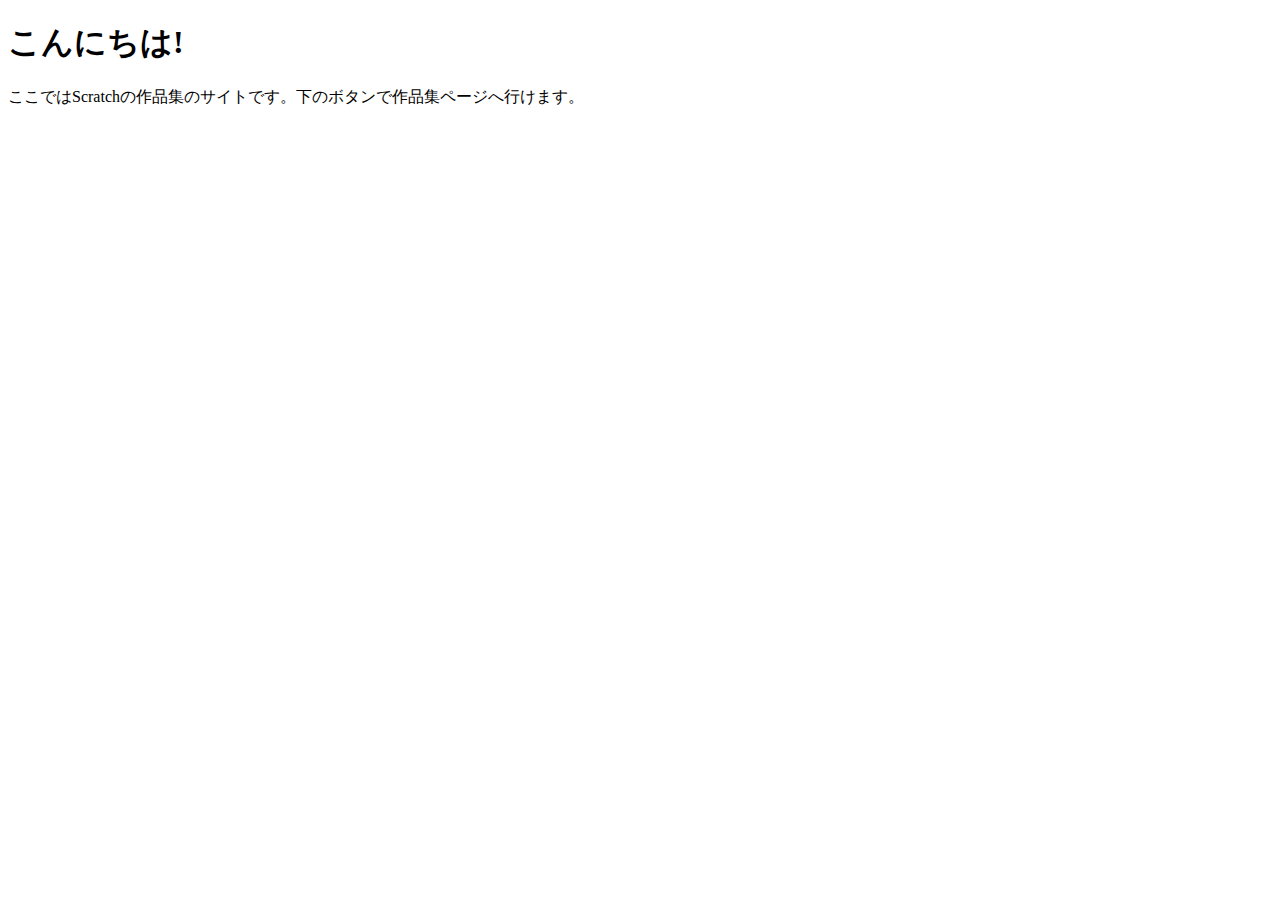
==== index.html @ d9fef3e0 "index.htmlを更新" ====
<!DOCTYPE html>
<html>
    <head>
        <meta charset="UTF-8">
        <title>スクラッチページ集へようこそ</title>
    </head>
    <body>
        <h1>こんにちは!</h1>
        ここではScratchの作品集のサイトです。下のボタンで作品集ページへ行けます。
    </body>
</html>
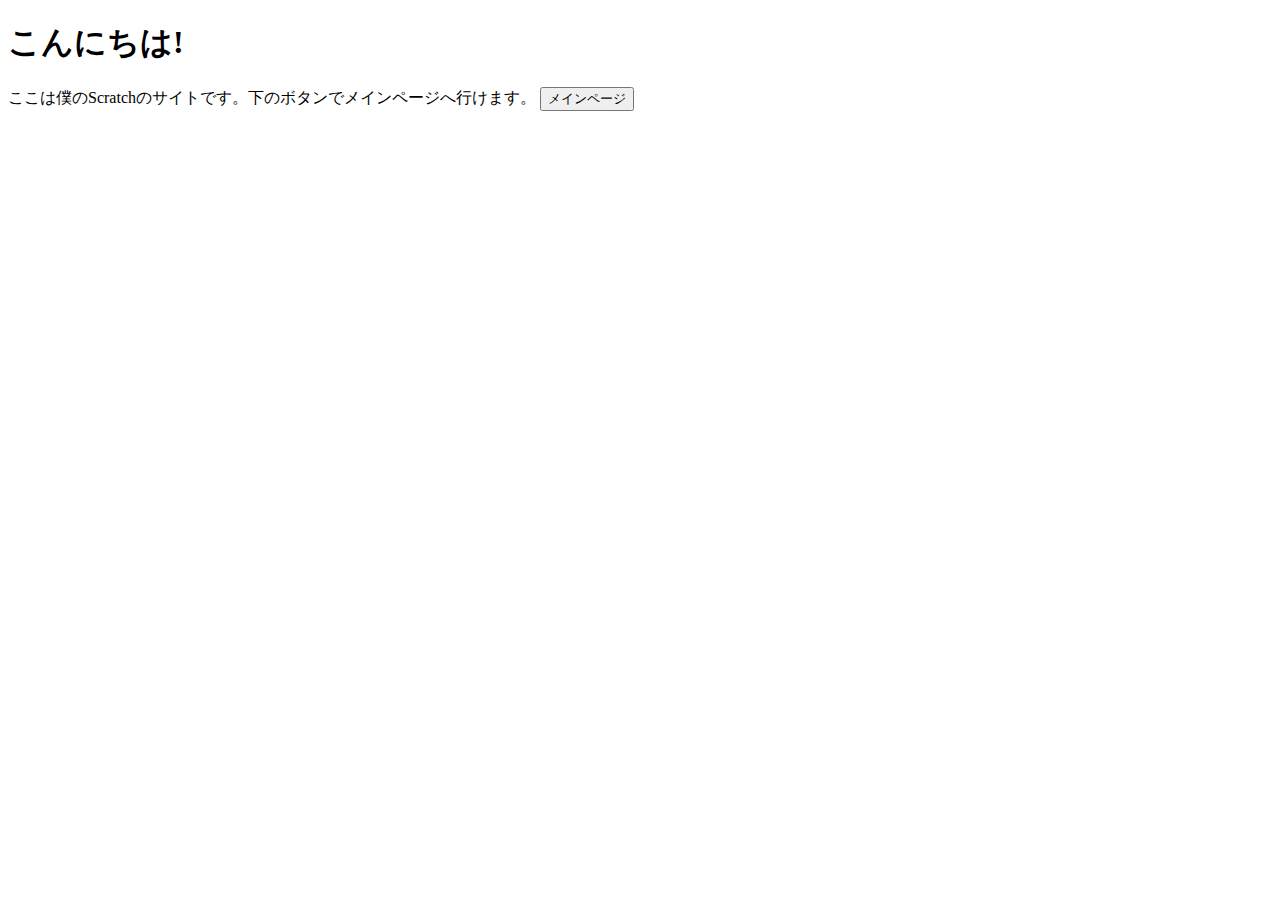
==== commit 75ae14ce: "ページを編集" ====
--- a/index.html
+++ b/index.html
@@ -1,11 +1,13 @@
 <!DOCTYPE html>
-<html>
+<html lang="ja">
     <head>
         <meta charset="UTF-8">
         <title>スクラッチページ集へようこそ</title>
     </head>
     <body>
+        <script type="module" src="Scripts/IndexScript.js"></script>
         <h1>こんにちは!</h1>
-        ここではScratchの作品集のサイトです。下のボタンで作品集ページへ行けます。
+        ここは僕のScratchのサイトです。下のボタンでメインページへ行けます。
+        <button onclick="main('Pages/Projects.html')">メインページ</button>
     </body>
 </html>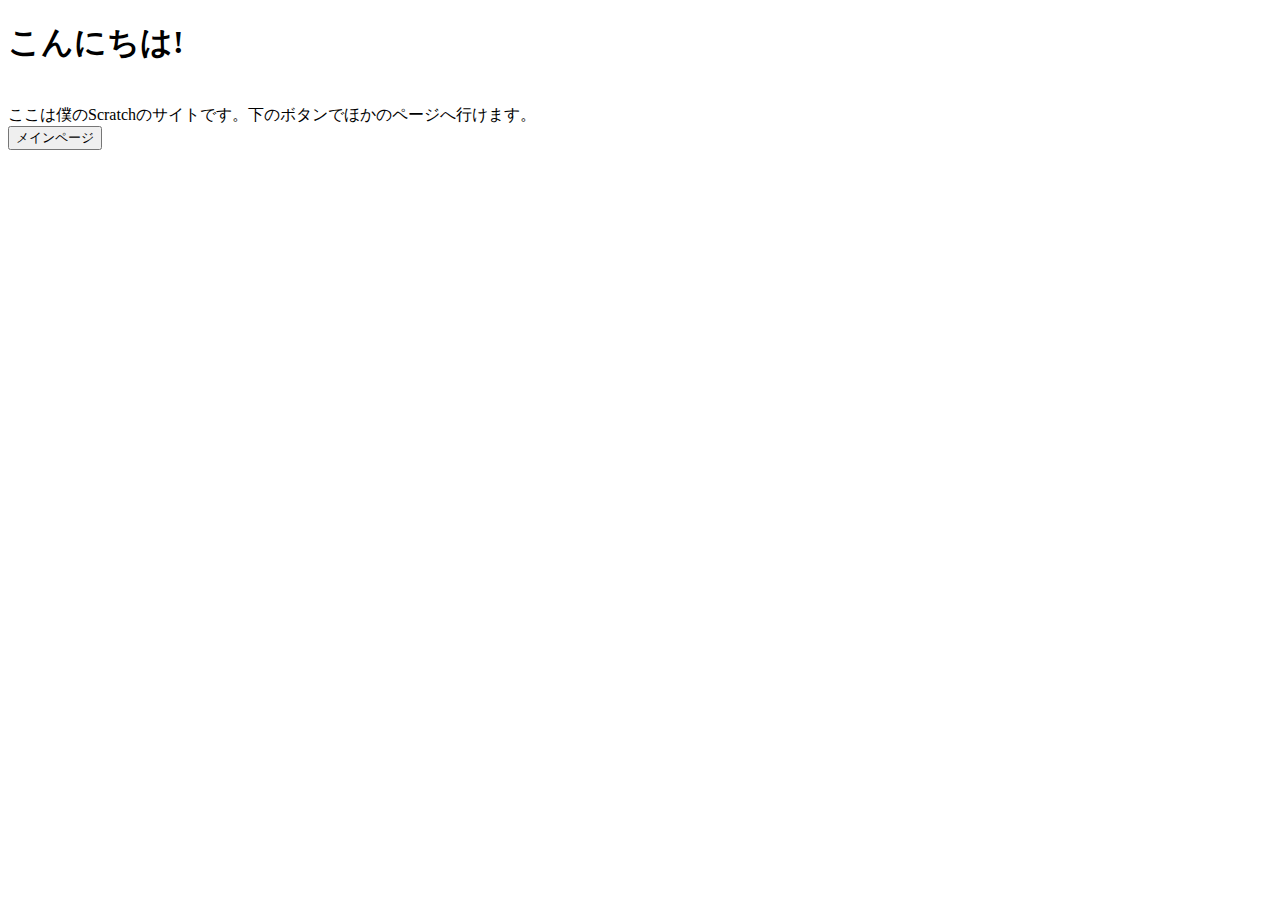
==== commit 777dbbe6: "HTMLとJsを更新" ====
--- a/index.html
+++ b/index.html
@@ -5,9 +5,9 @@
         <title>スクラッチページ集へようこそ</title>
     </head>
     <body>
-        <script type="module" src="Scripts/IndexScript.js"></script>
-        <h1>こんにちは!</h1>
-        ここは僕のScratchのサイトです。下のボタンでメインページへ行けます。
+        <script type="module" src="Scripts/ChangePage.js"></script>
+        <h1>こんにちは!</h1><br>
+        ここは僕のScratchのサイトです。下のボタンでほかのページへ行けます。<br>
         <button onclick="main('Pages/Projects.html')">メインページ</button>
     </body>
 </html>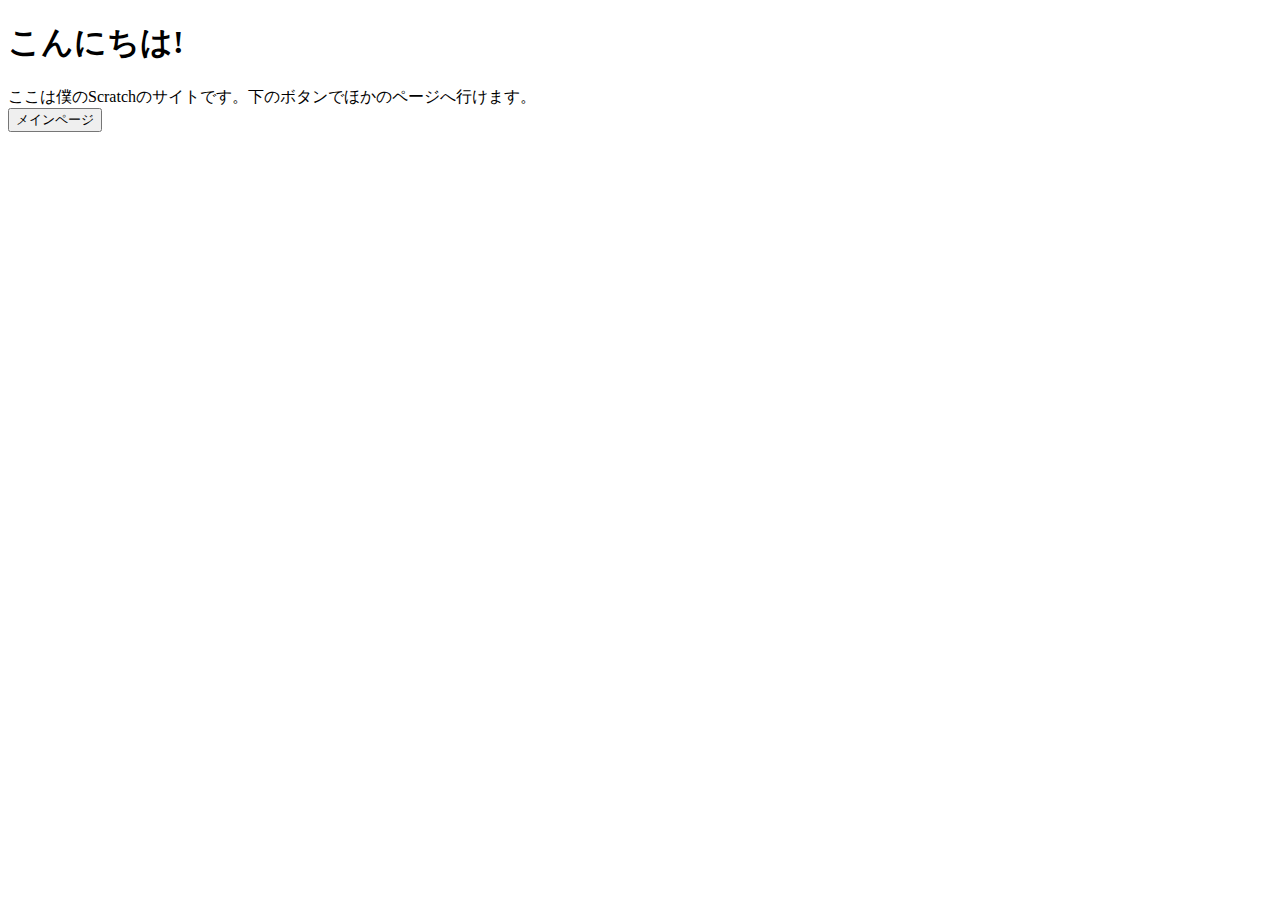
==== commit d8e548c0: "Change Pages" ====
--- a/index.html
+++ b/index.html
@@ -6,7 +6,7 @@
     </head>
     <body>
         <script type="module" src="Scripts/ChangePage.js"></script>
-        <h1>こんにちは!</h1><br>
+        <h1>こんにちは!</h1>
         ここは僕のScratchのサイトです。下のボタンでほかのページへ行けます。<br>
         <button onclick="main('Pages/Projects.html')">メインページ</button>
     </body>
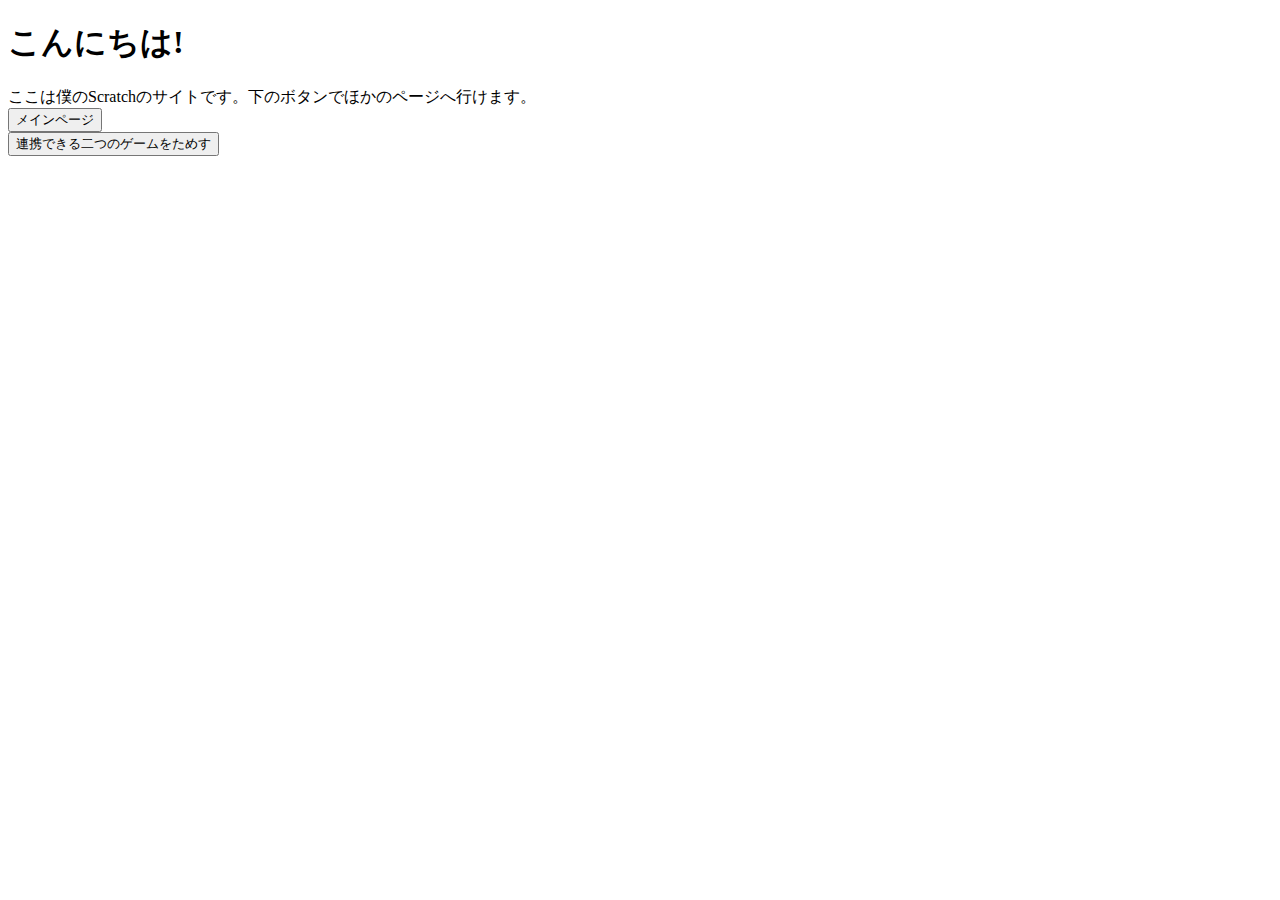
==== commit 2f25eab0: "「連携できる二つのゲームをためす」を追加" ====
--- a/index.html
+++ b/index.html
@@ -5,9 +5,10 @@
         <title>スクラッチページ集へようこそ</title>
     </head>
     <body>
-        <script type="module" src="Scripts/ChangePage.js"></script>
+        <script defer src="Scripts/ChangePage.js"></script>
         <h1>こんにちは!</h1>
         ここは僕のScratchのサイトです。下のボタンでほかのページへ行けます。<br>
-        <button onclick="main('Pages/Projects.html')">メインページ</button>
+        <button onclick="main('Pages/Projects.html')">メインページ</button><br>
+        <button onclick="main('Pages/Renkei.html')">連携できる二つのゲームをためす</button><br>
     </body>
 </html>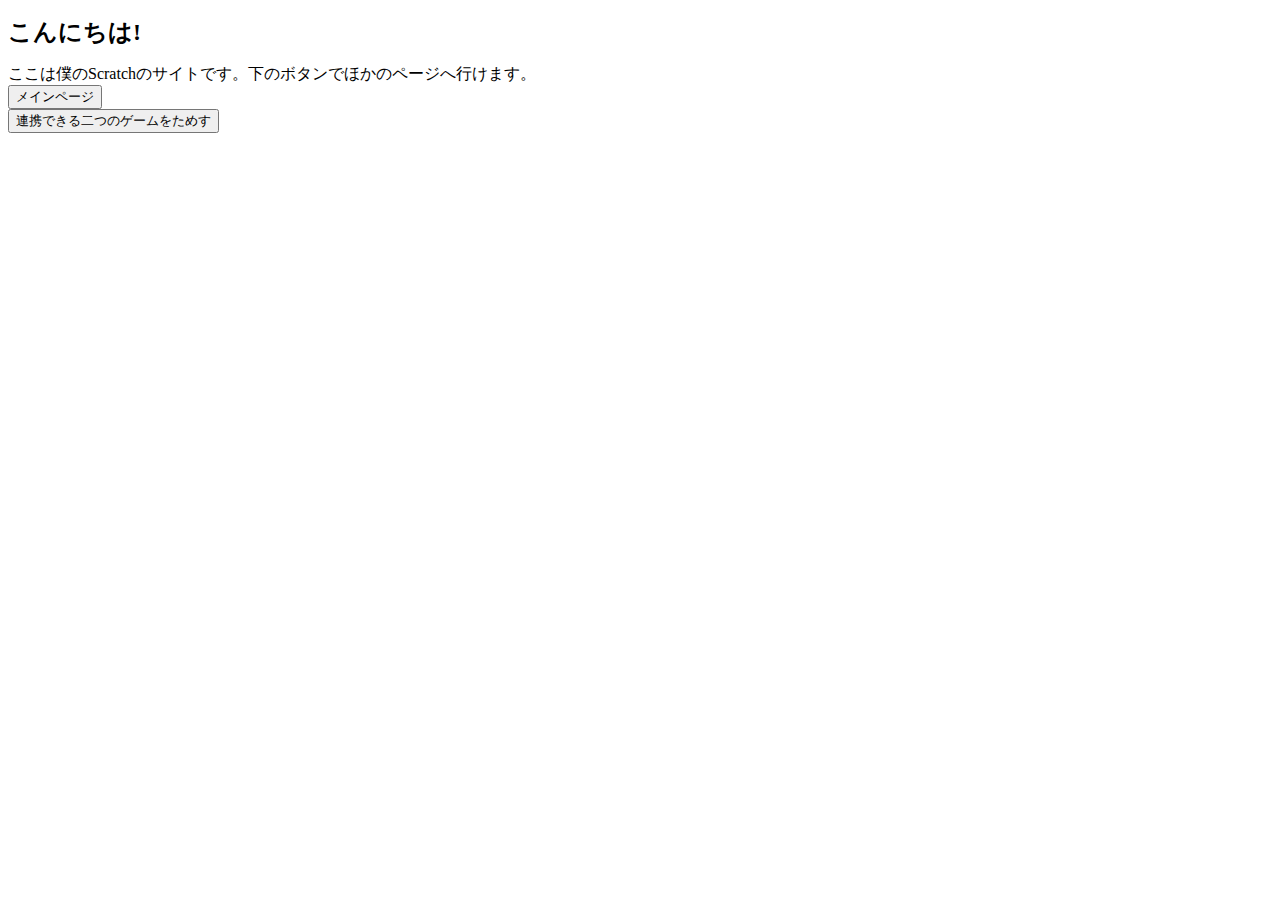
==== commit 23fc50e8: "テストでスタイルを変更" ====
--- a/index.html
+++ b/index.html
@@ -3,12 +3,13 @@
     <head>
         <meta charset="UTF-8">
         <title>スクラッチページ集へようこそ</title>
+        <link rel="stylesheet" href="Styles/index.css">
     </head>
     <body>
         <script defer src="Scripts/ChangePage.js"></script>
-        <h1>こんにちは!</h1>
+        <h1 class="text">こんにちは!</h1>
         ここは僕のScratchのサイトです。下のボタンでほかのページへ行けます。<br>
-        <button onclick="main('Pages/Projects.html')">メインページ</button><br>
-        <button onclick="main('Pages/Renkei.html')">連携できる二つのゲームをためす</button><br>
+        <button class="buttons" onclick="main('Pages/Projects.html')">メインページ</button><br>
+        <button class="buttons" onclick="main('Pages/Renkei.html')">連携できる二つのゲームをためす</button><br>
     </body>
 </html>--- a/Styles/index.css
+++ b/Styles/index.css
@@ -0,0 +1,8 @@
+.text{
+    font-size: 24px;
+}
+.button{
+    width: 200px;
+    height: 50px;
+    padding: 10px;
+}